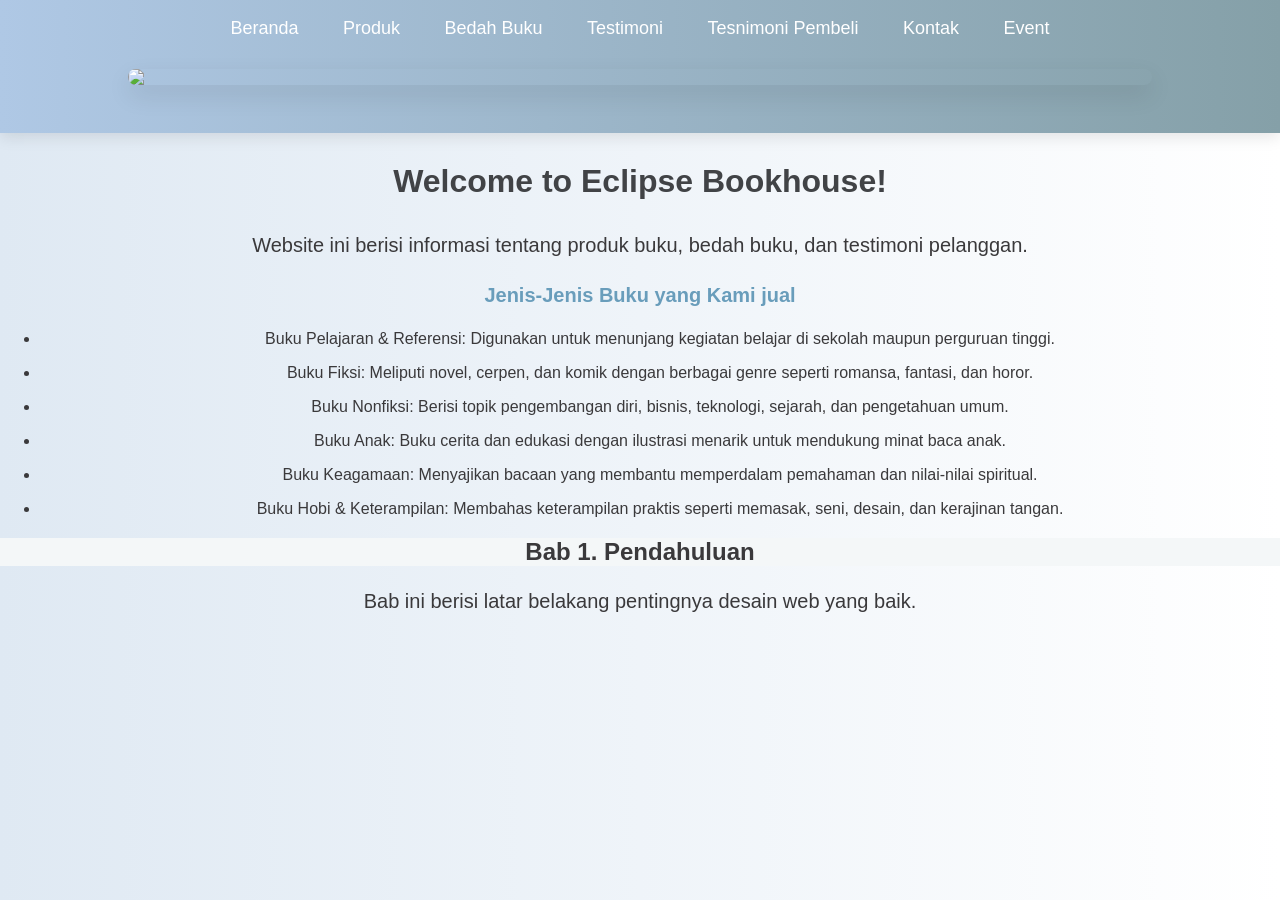
==== index.html @ 95516551 "Add files via upload" ====
<!DOCTYPE html>

<html lang="id">
<head>
<meta charset="UTF-8">
<meta name="viewport" content="width=device-width, initial-slace=1.0">
    <title>Profil Usaha Buku</title>
    <link rel="stylesheet" href="style.css" />
</head>
<body>
<nav>
    <a href="index.html">Beranda</a>
    <a href="Produk.html">Produk</a>
    <a href="bedah-buku.html">Bedah Buku</a>
    <a href="testimoni.html">Testimoni</a>
    <a href="tampil-testimoni.html">Tesnimoni Pembeli</a>
     <a href="kontak.html">Kontak</a>
     <a href="event.html">Event</a>
          <header>
  <p><img src="image/Header.jpg" class="hero-img"></p>
</header>

</nav>

<h1>Welcome to Eclipse Bookhouse!</h1>
<p>Website ini berisi informasi tentang produk buku, bedah buku, dan testimoni pelanggan.</p>
</body>
</html>
<strong><p style="color: rgb(105, 157, 187);">Jenis-Jenis Buku yang Kami jual</p></strong>
<ul><li>Buku Pelajaran & Referensi: 
Digunakan untuk menunjang kegiatan belajar di sekolah maupun perguruan tinggi.</ul>
<ul><li>Buku Fiksi: Meliputi novel, cerpen, dan komik dengan berbagai genre seperti romansa, fantasi, dan horor.</ul>
<ul><li>Buku Nonfiksi: Berisi topik pengembangan diri, bisnis, teknologi, sejarah, dan pengetahuan umum.</ul>
<ul><li>Buku Anak: Buku cerita dan edukasi dengan ilustrasi menarik untuk mendukung minat baca anak.</li></ul>
<ul><li>Buku Keagamaan: Menyajikan bacaan yang membantu memperdalam pemahaman dan nilai-nilai spiritual.</li></ul>
<ul><li>Buku Hobi & Keterampilan: Membahas keterampilan praktis seperti memasak, seni, desain, dan kerajinan tangan.</li></ul>

<html>
<head>
    <title>contoh ilnilne CSS</title>
</head>
<body style="background-color: rgb(197, 228, 238);">
<h2 style="background-color: rgb(244, 247, 248);">Bab 1. Pendahuluan</h2> 
<p>Bab ini berisi latar belakang pentingnya desain web yang baik.</p>
</body>
</html>
<html>
---- style.css ----
body {
    background-color: rgb(209, 241, 247);
    font-family: 'Dancing Script', cursive;
    color: #3a393b;
    margin: 20px;
}

.hero-img {
    display: block;
    margin: 30px auto;
    max-width: 80%;
    border-radius: 20px;
    box-shadow: 0 10px 25px rgba(0,0,0,0.1);
}

nav {
    background: linear-gradient(90deg, #afc8e5, #85a0a8);
    padding: 18px 0;
    text-align: center;
    box-shadow: 0 4px 15px rgba(0,0,0,0.1);
}

nav a {
    color: white;
    text-decoration: none;
    margin: 0 20px;
    font-size: 18px;     /* diperbesar */
    font-weight: 500;
    transition: 0.3s;
}

nav a:hover {
    color: #3f829c;
}

nav a {
    position: relative;
}

nav a::after {
    content: "";
    position: absolute;
    width: 0%;
    height: 3px;
    left: 0;
    bottom: -5px;
    background: white;
    transition: 0.3s;
}

nav a:hover::after {
    width: 100%;
}
h1 {
    color: #414346;
    text-align: center;
}

p {
    font-size: 20px;
    font-family: Arial, sans-serif;
    line-height: 1.5;
}

.daftar-produk {
    display: grid;
    grid-template-columns: repeat(auto-fit, minmax(250px, 1fr));
    gap: 20px;
    padding: 20px;
}

.produk {
    background-color: #fafcff;
    border: 1px solid #5c809e;
    padding: 15px;
    border-radius: 10px;
    text-align: center;
    box-shadow: 0 2px 6px rgba(0, 0, 0, 0.1);
}

.produk img {
    width: 150px;
    height: auto;
    border-radius: 5px;
    margin-bottom: 10px;
}

.produk h2 {
    font-size: 20px;
    color: rgb(25, 92, 179);
}

.produk h3 {
    font-size: 16px;
    color: aqua;
}

.harga {
    font-weight: bold;
    color: rgb(29, 85, 150);
}

.deskripsi {
    font-size: 14px;
    color: #324891;
}

.product-card p {
    flex-grow: 1;   /* isi deskripsi ngisi ruang */
    text-align: justify;
}

.product-container {
    display: flex;
    justify-content: center;
    gap: 40px;
    flex-wrap: wrap;
    align-items: stretch; /* bikin tinggi ikut rata */
}

.product-card {
    width: 320px;              /* samain lebar */
    background: #fff;
    border-radius: 20px;
    padding: 20px;
    box-shadow: 0 10px 25px rgba(0,0,0,0.1);
    display: flex;
    flex-direction: column;    /* penting biar isi bisa diatur */
    justify-content: space-between;
}

.artikel {
    max-width: 700px;
    margin: auto;
    padding: 30px;
    background-color: #fdfdfd;
    font-family: 'Georgia', serif;
    line-height: 1.8;
}

.artikel .penulis {
    font-style: italic;
    color: #666;
    margin-bottom: 20px;
}

.artikel .sampul {
    width: 180px;
    float: right;
    margin: 0 0 20px 20px;
    border: 1px solid #ccc;
    box-shadow: 2px 2px 6px rgba(0, 0, 0, 0.1);
}

.artikel blockquote {
    font-style: italic;
    padding-left: 20px;
    margin: 0 0 20px 20px;
    border-left: 4px solid #999;
    color: #444;
    background-color: #f9f9f9;
}

.btn-kembali {
    display: inline-block;
    margin-top: 30px;
    padding: 10px 16px;
    background-color: #5b6066;
    color: white;
    text-decoration: none;
    border-radius: 4px;
}

.btn-kembali:hover {
    background-color: #b3bbc2;
}

.formulir {
    max-width: 600px;
    margin: auto;
    padding: 20px;
    background-color: #f8f7f7;
    border-radius: 10px;
    box-shadow: 0 0 10px rgba(0, 0, 0, 0.1);
}

.formulir {
    background: white;
    padding: 30px;
    border-radius: 20px;
    width: 90%;
    max-width: 500px;
    margin: 40px auto;
    box-shadow: 0 10px 25px rgba(0,0,0,0.1);
}

form label {
    display: block;
    margin-top: 10px;
    font-weight: bold;
}

form input,
form select,
form textarea {
    width: 100%;
    padding: 8px;
    margin-top: 5px;
    margin-bottom: 15px;
    border-radius: 5px;
    border: 1px solid #ccc;
}

form button {
    background-color: #8a8a8a;
    color: rgb(253, 250, 250);
    padding: 10px 15px;
    border: none;
    border-radius: 5px;
    cursor: pointer;
}

form button:hover {
    background-color: #636363;
}

body {
    font-family: Arial, sans-serif;
    background-color: #f0f8ff;
}

.contact {
    width: 400px;
    margin: auto;
}

input, textarea {
    width: 100%;
    margin-bottom: 10px;
    padding: 8px;
}

button {
    background-color: #9aadb6;
    color: white;
    border: none;
    padding: 10px;
    cursor: pointer;
}

body {
    font-family: Arial, sans-serif;
    background-color: #eef7ff;
    text-align: center;
}

body {
    font-family: 'Poppins', sans-serif;
    background: linear-gradient(to right, #dfe9f3, #ffffff);
    margin: 0;
    padding: 0;
}

h1 {
    text-align: center;
    margin: 30px 0;
    font-size: 32px;
    font-weight: 600;
}

.event-container {
    display: flex;
    justify-content: center;
    gap: 30px;
    flex-wrap: wrap;
    padding: 20px;
}

.event-card {
    background: white;
    width: 300px;
    border-radius: 20px;
    overflow: hidden;
    box-shadow: 0 10px 25px rgba(0,0,0,0.1);
    transition: 0.3s ease;
}

.event-card:hover {
    transform: translateY(-10px);
}

.event-card img {
    width: 100%;
    height: auto;              /* penting biar gak kepotong */
    display: block;
}

.event-card h2 {
    font-size: 18px;
    padding: 15px 15px 0;
}

.event-card p {
    padding: 5px 15px;
    color: #555;
}

button {
    margin: 15px;
    padding: 10px 20px;
    background: linear-gradient(45deg, #8994a1, #808283);
    color: white;
    border: none;
    border-radius: 8px;
    cursor: pointer;
    transition: 0.3s;
}

button:hover {
    opacity: 0.8;
}
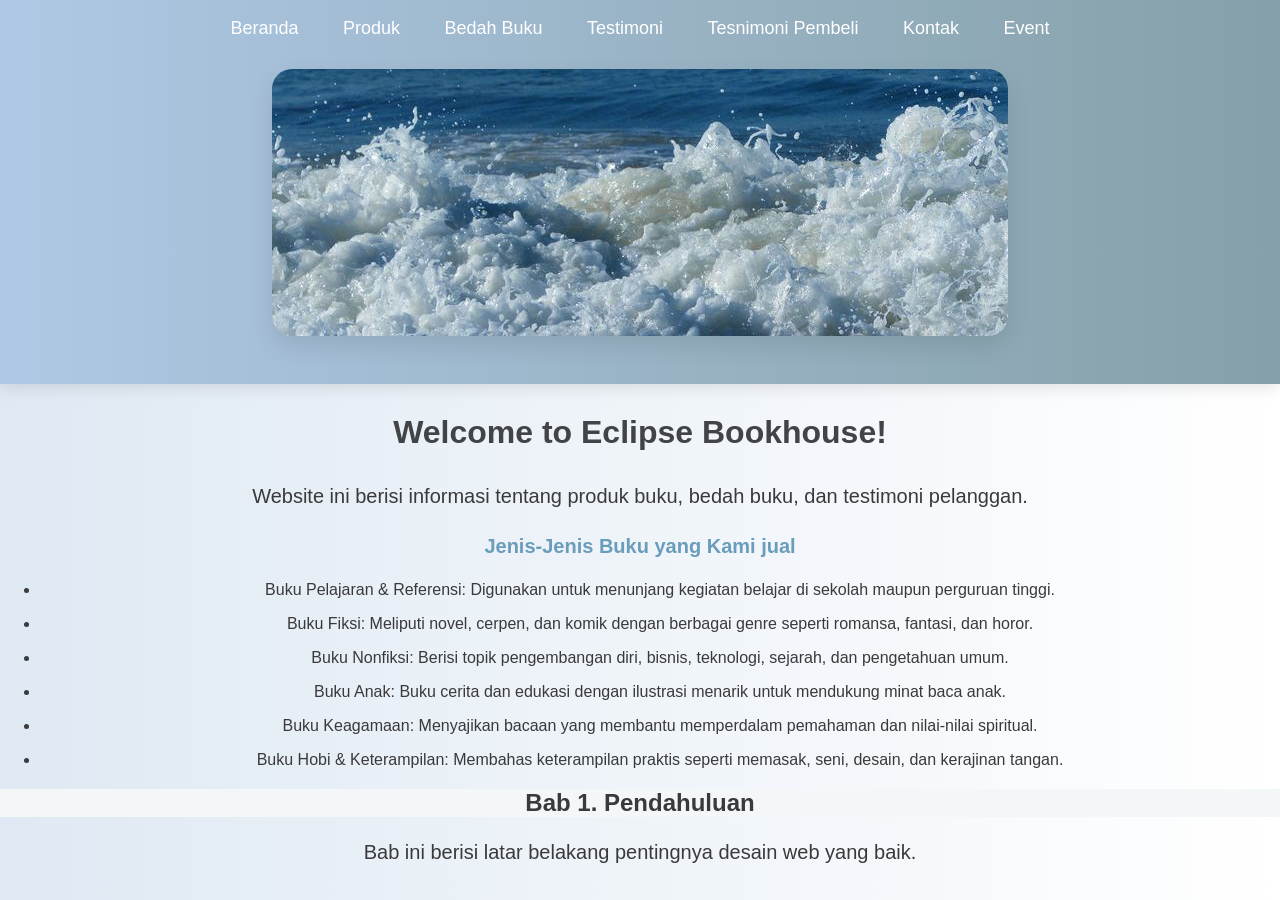
==== commit efcf532f: "Update index.html" ====
--- a/index.html
+++ b/index.html
@@ -17,7 +17,7 @@
      <a href="kontak.html">Kontak</a>
      <a href="event.html">Event</a>
           <header>
-  <p><img src="image/Header.jpg" class="hero-img"></p>
+  <p><img src="Header.jpg" class="hero-img"></p>
 </header>
 
 </nav>
@@ -44,4 +44,5 @@
 <p>Bab ini berisi latar belakang pentingnya desain web yang baik.</p>
 </body>
 </html>
-<html>+
+<html>
